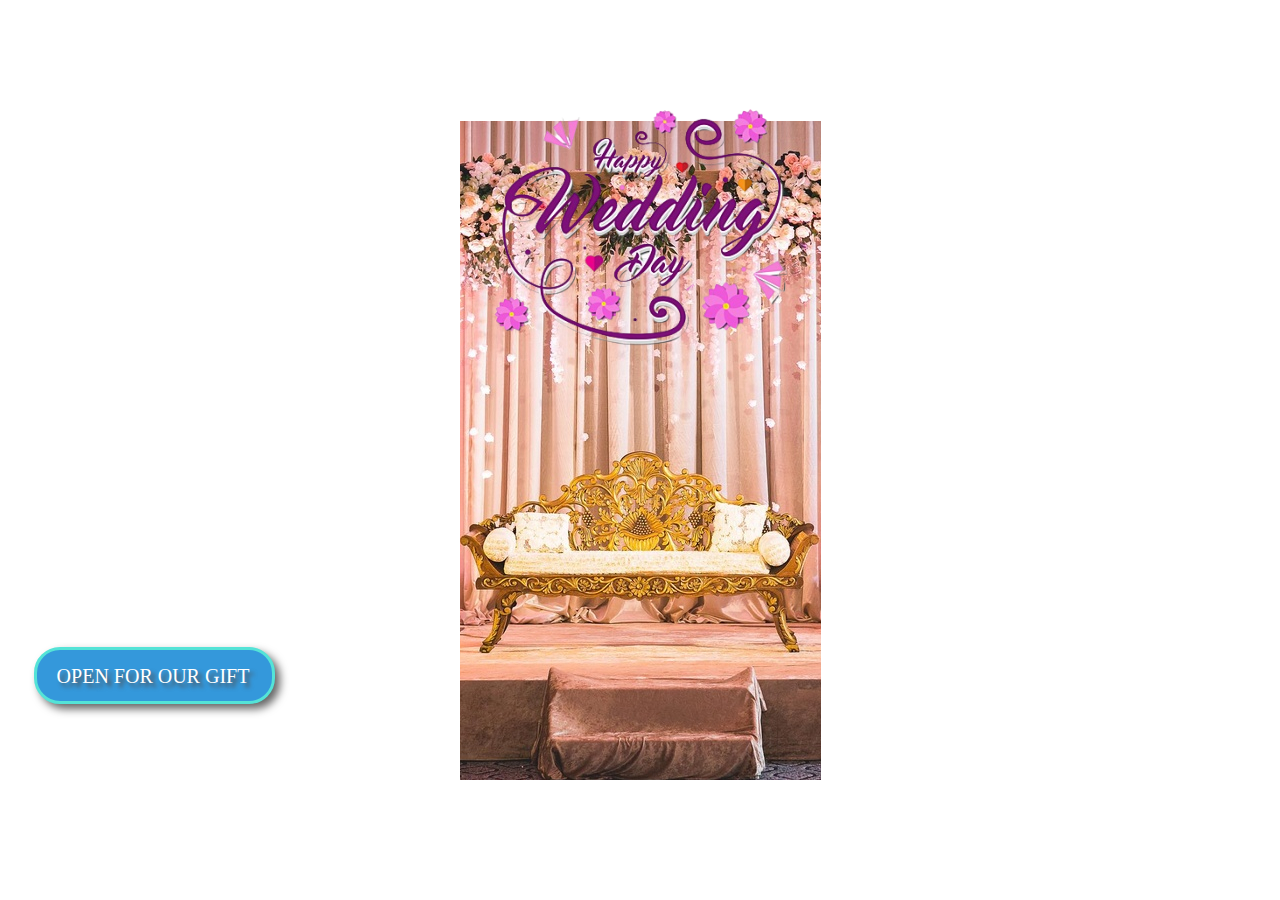
==== index.html @ 5428a7a3 "All files uploaded" ====
<!DOCTYPE html>
<html lang="en">
<head>
    <meta charset="UTF-8">
    <meta name="viewport" content="width=device-width, initial-scale=1.0">
    <link rel="stylesheet" href="css/bootstrap.min.css">
    <link rel="stylesheet" href="Style.css">
    <link rel="website icon" href="img/gift.png" type="png">
    <title>Home Page</title>
</head>
<body>
    <div class="box">
        <img src="img/happy_wedding.png" alt="happy_wedding" height="70%" width="auto" style="margin-top: 4rem;">
        </div>
        <button class="btn" type="button" onclick="welcome_page()">Open for Our Gift</button>

    <script src="js/bootstrap.min.js"></script>
    <script src="Script.js"></script>
    
</body>
</html>
---- Style.css ----
html{
    margin: 0;
    padding: 0;
}
body{

    background: url(img/wedding_stage1.jpg) no-repeat center fixed;
}
.container{
    display: flex;
    justify-content: center;
    align-items: center;
    height: 50vh;
    width: 100%; 
    animation-name: floating;
    animation-duration: 6s;
    animation-iteration-count: infinite;
    animation-timing-function: ease-in-out;
    margin-top: 5px;
}
.box{
    display: flex;
    justify-content: center;
    height: 50vh;
    width: 100%; 
    animation-name: floating;
    animation-duration: 6s;
    animation-iteration-count: infinite;
    animation-timing-function: ease-in-out;
    margin-top: 5px;
}

@keyframes floating {
    0% { transform: translate(0,  0px); }
    50%  { transform: translate(0, 25px); }
    100%   { transform: translate(0, -0px); }   
}

.btn{
    text-transform: uppercase;
    border-radius: 26px;
    box-shadow: 5px 5px 8px #666666;
    font-family: Georgia;
    color: #ffffff;
    margin-top: 12rem;
    margin-right: 2.1rem;
    margin-bottom: 2.1rem;
    margin-left: 2.1rem;
    font-size: 20px;
    background: #3498db;
    padding: 11px 23px 10px 20px;
    border: solid #54e3d7 3px;
    text-shadow: 4px 4px 4px #4f4b4c;
    text-decoration: none;
    -webkit-box-shadow: 5px 5px 8px #666666;
    -webkit-border-radius: 26;
    -moz-border-radius: 26;
    -moz-box-shadow: 5px 5px 8px #666666;
    }

.btn:hover {
        background: #3cb0fd;
        background-image: -webkit-linear-gradient(top, #3cb0fd, #34d9cb);
        background-image: -moz-linear-gradient(top, #3cb0fd, #34d9cb);
        background-image: -ms-linear-gradient(top, #3cb0fd, #34d9cb);
        background-image: -o-linear-gradient(top, #3cb0fd, #34d9cb);
        background-image: linear-gradient(to bottom, #3cb0fd, #34d9cb);
        text-decoration: none;
    }
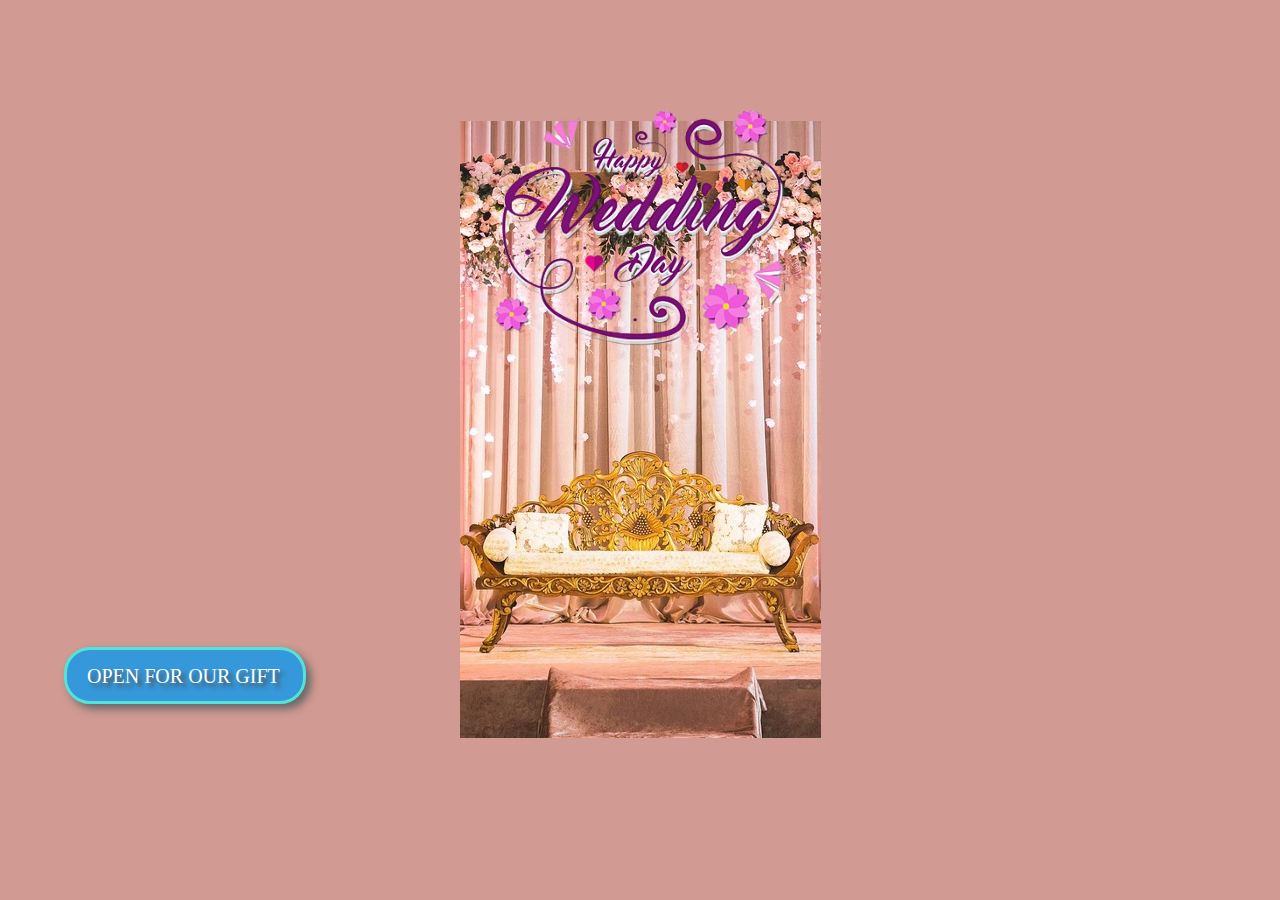
==== commit 2a8cacfd: "Completed Files Uploaded" ====
--- a/index.html
+++ b/index.html
@@ -12,7 +12,8 @@
     <div class="box">
         <img src="img/happy_wedding.png" alt="happy_wedding" height="70%" width="auto" style="margin-top: 4rem;">
         </div>
-        <button class="btn" type="button" onclick="welcome_page()">Open for Our Gift</button>
+        <button class="btn1" type="button" onclick="welcome_page()">Open for Our Gift
+        </button>
 
     <script src="js/bootstrap.min.js"></script>
     <script src="Script.js"></script>
--- a/Style.css
+++ b/Style.css
@@ -1,5 +1,6 @@
 html{
     margin: 0;
+    background-color: #d19a92;
     padding: 0;
 }
 body{
@@ -42,10 +43,10 @@
     box-shadow: 5px 5px 8px #666666;
     font-family: Georgia;
     color: #ffffff;
-    margin-top: 12rem;
-    margin-right: 2.1rem;
+    margin-top: 2rem;
+    margin-right: 2rem;
     margin-bottom: 2.1rem;
-    margin-left: 2.1rem;
+    margin-left: 4rem;
     font-size: 20px;
     background: #3498db;
     padding: 11px 23px 10px 20px;
@@ -66,4 +67,65 @@
         background-image: -o-linear-gradient(top, #3cb0fd, #34d9cb);
         background-image: linear-gradient(to bottom, #3cb0fd, #34d9cb);
         text-decoration: none;
-    }+    }
+    .btn1{
+        text-transform: uppercase;
+        border-radius: 26px;
+        box-shadow: 5px 5px 8px #666666;
+        font-family: Georgia;
+        color: #ffffff;
+        margin-top: 12rem;
+        margin-right: 2rem;
+        margin-bottom: 2.1rem;
+        margin-left: 4rem;
+        font-size: 20px;
+        background: #3498db;
+        padding: 11px 23px 10px 20px;
+        border: solid #54e3d7 3px;
+        text-shadow: 4px 4px 4px #4f4b4c;
+        text-decoration: none;
+        -webkit-box-shadow: 5px 5px 8px #666666;
+        -webkit-border-radius: 26;
+        -moz-border-radius: 26;
+        -moz-box-shadow: 5px 5px 8px #666666;
+        }
+    
+    .btn1:hover {
+            background: #3cb0fd;
+            background-image: -webkit-linear-gradient(top, #3cb0fd, #34d9cb);
+            background-image: -moz-linear-gradient(top, #3cb0fd, #34d9cb);
+            background-image: -ms-linear-gradient(top, #3cb0fd, #34d9cb);
+            background-image: -o-linear-gradient(top, #3cb0fd, #34d9cb);
+            background-image: linear-gradient(to bottom, #3cb0fd, #34d9cb);
+            text-decoration: none;
+        }
+
+.center{
+    display: grid;
+    place-items: center;
+    animation: floating2 6s ;
+}
+
+@keyframes floating2 {
+    0% { transform: scale(.2); }
+    20% { transform: translate(0,  0px); }
+    50%  { transform: translate(0, 25px); }
+    100%   { transform: translate(0, -0px); }   
+}
+
+.gift_box{
+    margin: 1rem;
+    width: 90%;
+    height: 100vh;
+    display: grid;
+    place-items: center;
+    animation: GiftZoom 3s;
+}
+@keyframes GiftZoom {
+    1% { transform: scale(.2); }
+    50%  { transform: translate(0, 25px); }
+    100%   { transform: translate(0, -0px); }   
+}
+.thoranam{
+    margin-top: 2rem;
+}